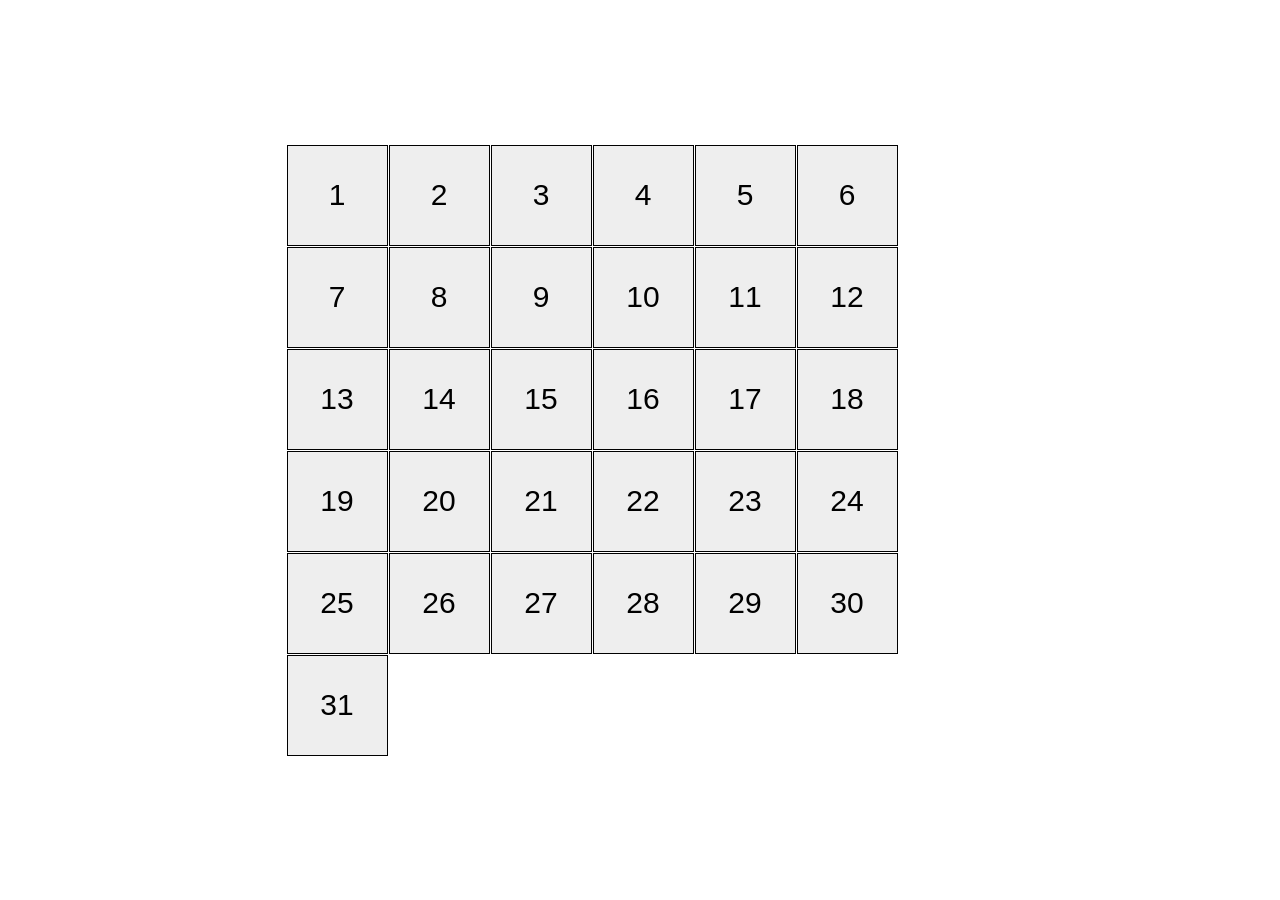
==== dist/index.html @ f3b469dd "make build" ====
<!doctype html><html lang="en"><head><meta charset="utf-8"><meta name="viewport" content="width=device-width, initial-scale=1.0"><title>Calendar</title><link rel="stylesheet" href="index.2bca96c8.css"></head><body class="body"> <div class="calendar calendar--month-length-31 calendar--start-day"> <span class="calendar__day-1"></span> <span class="calendar__day-2"></span> <span class="calendar__day-3"></span> <span class="calendar__day-4"></span> <span class="calendar__day-5"></span> <span class="calendar__day-6"></span> <span class="calendar__day-7"></span> <span class="calendar__day-8"></span> <span class="calendar__day-9"></span> <span class="calendar__day-10"></span> <span class="calendar__day-11"></span> <span class="calendar__day-12"></span> <span class="calendar__day-13"></span> <span class="calendar__day-14"></span> <span class="calendar__day-15"></span> <span class="calendar__day-16"></span> <span class="calendar__day-17"></span> <span class="calendar__day-18"></span> <span class="calendar__day-19"></span> <span class="calendar__day-20"></span> <span class="calendar__day-21"></span> <span class="calendar__day-22"></span> <span class="calendar__day-23"></span> <span class="calendar__day-24"></span> <span class="calendar__day-25"></span> <span class="calendar__day-26"></span> <span class="calendar__day-27"></span> <span class="calendar__day-28"></span> <span class="calendar__day-29"></span> <span class="calendar__day-30"></span> <span class="calendar__day-31"></span> </div> </body></html>
---- dist/index.2bca96c8.css ----
.body{justify-content:center;align-items:center;height:100vh;margin:0;display:flex}.calendar{flex-wrap:wrap;gap:1px;width:707px;display:flex}.calendar__day-1:before{content:"1";box-sizing:border-box;background-color:#eee;border:1px solid #000;justify-content:center;align-items:center;width:101px;height:101px;font-family:Arial,sans-serif;font-size:30px;display:flex}.calendar__day-1:hover{cursor:pointer;background-color:#ffbfcb;transition-duration:.5s;transform:translateY(-20px)}.calendar__day-2:before{content:"2";box-sizing:border-box;background-color:#eee;border:1px solid #000;justify-content:center;align-items:center;width:101px;height:101px;font-family:Arial,sans-serif;font-size:30px;display:flex}.calendar__day-2:hover{cursor:pointer;background-color:#ffbfcb;transition-duration:.5s;transform:translateY(-20px)}.calendar__day-3:before{content:"3";box-sizing:border-box;background-color:#eee;border:1px solid #000;justify-content:center;align-items:center;width:101px;height:101px;font-family:Arial,sans-serif;font-size:30px;display:flex}.calendar__day-3:hover{cursor:pointer;background-color:#ffbfcb;transition-duration:.5s;transform:translateY(-20px)}.calendar__day-4:before{content:"4";box-sizing:border-box;background-color:#eee;border:1px solid #000;justify-content:center;align-items:center;width:101px;height:101px;font-family:Arial,sans-serif;font-size:30px;display:flex}.calendar__day-4:hover{cursor:pointer;background-color:#ffbfcb;transition-duration:.5s;transform:translateY(-20px)}.calendar__day-5:before{content:"5";box-sizing:border-box;background-color:#eee;border:1px solid #000;justify-content:center;align-items:center;width:101px;height:101px;font-family:Arial,sans-serif;font-size:30px;display:flex}.calendar__day-5:hover{cursor:pointer;background-color:#ffbfcb;transition-duration:.5s;transform:translateY(-20px)}.calendar__day-6:before{content:"6";box-sizing:border-box;background-color:#eee;border:1px solid #000;justify-content:center;align-items:center;width:101px;height:101px;font-family:Arial,sans-serif;font-size:30px;display:flex}.calendar__day-6:hover{cursor:pointer;background-color:#ffbfcb;transition-duration:.5s;transform:translateY(-20px)}.calendar__day-7:before{content:"7";box-sizing:border-box;background-color:#eee;border:1px solid #000;justify-content:center;align-items:center;width:101px;height:101px;font-family:Arial,sans-serif;font-size:30px;display:flex}.calendar__day-7:hover{cursor:pointer;background-color:#ffbfcb;transition-duration:.5s;transform:translateY(-20px)}.calendar__day-8:before{content:"8";box-sizing:border-box;background-color:#eee;border:1px solid #000;justify-content:center;align-items:center;width:101px;height:101px;font-family:Arial,sans-serif;font-size:30px;display:flex}.calendar__day-8:hover{cursor:pointer;background-color:#ffbfcb;transition-duration:.5s;transform:translateY(-20px)}.calendar__day-9:before{content:"9";box-sizing:border-box;background-color:#eee;border:1px solid #000;justify-content:center;align-items:center;width:101px;height:101px;font-family:Arial,sans-serif;font-size:30px;display:flex}.calendar__day-9:hover{cursor:pointer;background-color:#ffbfcb;transition-duration:.5s;transform:translateY(-20px)}.calendar__day-10:before{content:"10";box-sizing:border-box;background-color:#eee;border:1px solid #000;justify-content:center;align-items:center;width:101px;height:101px;font-family:Arial,sans-serif;font-size:30px;display:flex}.calendar__day-10:hover{cursor:pointer;background-color:#ffbfcb;transition-duration:.5s;transform:translateY(-20px)}.calendar__day-11:before{content:"11";box-sizing:border-box;background-color:#eee;border:1px solid #000;justify-content:center;align-items:center;width:101px;height:101px;font-family:Arial,sans-serif;font-size:30px;display:flex}.calendar__day-11:hover{cursor:pointer;background-color:#ffbfcb;transition-duration:.5s;transform:translateY(-20px)}.calendar__day-12:before{content:"12";box-sizing:border-box;background-color:#eee;border:1px solid #000;justify-content:center;align-items:center;width:101px;height:101px;font-family:Arial,sans-serif;font-size:30px;display:flex}.calendar__day-12:hover{cursor:pointer;background-color:#ffbfcb;transition-duration:.5s;transform:translateY(-20px)}.calendar__day-13:before{content:"13";box-sizing:border-box;background-color:#eee;border:1px solid #000;justify-content:center;align-items:center;width:101px;height:101px;font-family:Arial,sans-serif;font-size:30px;display:flex}.calendar__day-13:hover{cursor:pointer;background-color:#ffbfcb;transition-duration:.5s;transform:translateY(-20px)}.calendar__day-14:before{content:"14";box-sizing:border-box;background-color:#eee;border:1px solid #000;justify-content:center;align-items:center;width:101px;height:101px;font-family:Arial,sans-serif;font-size:30px;display:flex}.calendar__day-14:hover{cursor:pointer;background-color:#ffbfcb;transition-duration:.5s;transform:translateY(-20px)}.calendar__day-15:before{content:"15";box-sizing:border-box;background-color:#eee;border:1px solid #000;justify-content:center;align-items:center;width:101px;height:101px;font-family:Arial,sans-serif;font-size:30px;display:flex}.calendar__day-15:hover{cursor:pointer;background-color:#ffbfcb;transition-duration:.5s;transform:translateY(-20px)}.calendar__day-16:before{content:"16";box-sizing:border-box;background-color:#eee;border:1px solid #000;justify-content:center;align-items:center;width:101px;height:101px;font-family:Arial,sans-serif;font-size:30px;display:flex}.calendar__day-16:hover{cursor:pointer;background-color:#ffbfcb;transition-duration:.5s;transform:translateY(-20px)}.calendar__day-17:before{content:"17";box-sizing:border-box;background-color:#eee;border:1px solid #000;justify-content:center;align-items:center;width:101px;height:101px;font-family:Arial,sans-serif;font-size:30px;display:flex}.calendar__day-17:hover{cursor:pointer;background-color:#ffbfcb;transition-duration:.5s;transform:translateY(-20px)}.calendar__day-18:before{content:"18";box-sizing:border-box;background-color:#eee;border:1px solid #000;justify-content:center;align-items:center;width:101px;height:101px;font-family:Arial,sans-serif;font-size:30px;display:flex}.calendar__day-18:hover{cursor:pointer;background-color:#ffbfcb;transition-duration:.5s;transform:translateY(-20px)}.calendar__day-19:before{content:"19";box-sizing:border-box;background-color:#eee;border:1px solid #000;justify-content:center;align-items:center;width:101px;height:101px;font-family:Arial,sans-serif;font-size:30px;display:flex}.calendar__day-19:hover{cursor:pointer;background-color:#ffbfcb;transition-duration:.5s;transform:translateY(-20px)}.calendar__day-20:before{content:"20";box-sizing:border-box;background-color:#eee;border:1px solid #000;justify-content:center;align-items:center;width:101px;height:101px;font-family:Arial,sans-serif;font-size:30px;display:flex}.calendar__day-20:hover{cursor:pointer;background-color:#ffbfcb;transition-duration:.5s;transform:translateY(-20px)}.calendar__day-21:before{content:"21";box-sizing:border-box;background-color:#eee;border:1px solid #000;justify-content:center;align-items:center;width:101px;height:101px;font-family:Arial,sans-serif;font-size:30px;display:flex}.calendar__day-21:hover{cursor:pointer;background-color:#ffbfcb;transition-duration:.5s;transform:translateY(-20px)}.calendar__day-22:before{content:"22";box-sizing:border-box;background-color:#eee;border:1px solid #000;justify-content:center;align-items:center;width:101px;height:101px;font-family:Arial,sans-serif;font-size:30px;display:flex}.calendar__day-22:hover{cursor:pointer;background-color:#ffbfcb;transition-duration:.5s;transform:translateY(-20px)}.calendar__day-23:before{content:"23";box-sizing:border-box;background-color:#eee;border:1px solid #000;justify-content:center;align-items:center;width:101px;height:101px;font-family:Arial,sans-serif;font-size:30px;display:flex}.calendar__day-23:hover{cursor:pointer;background-color:#ffbfcb;transition-duration:.5s;transform:translateY(-20px)}.calendar__day-24:before{content:"24";box-sizing:border-box;background-color:#eee;border:1px solid #000;justify-content:center;align-items:center;width:101px;height:101px;font-family:Arial,sans-serif;font-size:30px;display:flex}.calendar__day-24:hover{cursor:pointer;background-color:#ffbfcb;transition-duration:.5s;transform:translateY(-20px)}.calendar__day-25:before{content:"25";box-sizing:border-box;background-color:#eee;border:1px solid #000;justify-content:center;align-items:center;width:101px;height:101px;font-family:Arial,sans-serif;font-size:30px;display:flex}.calendar__day-25:hover{cursor:pointer;background-color:#ffbfcb;transition-duration:.5s;transform:translateY(-20px)}.calendar__day-26:before{content:"26";box-sizing:border-box;background-color:#eee;border:1px solid #000;justify-content:center;align-items:center;width:101px;height:101px;font-family:Arial,sans-serif;font-size:30px;display:flex}.calendar__day-26:hover{cursor:pointer;background-color:#ffbfcb;transition-duration:.5s;transform:translateY(-20px)}.calendar__day-27:before{content:"27";box-sizing:border-box;background-color:#eee;border:1px solid #000;justify-content:center;align-items:center;width:101px;height:101px;font-family:Arial,sans-serif;font-size:30px;display:flex}.calendar__day-27:hover{cursor:pointer;background-color:#ffbfcb;transition-duration:.5s;transform:translateY(-20px)}.calendar__day-28:before{content:"28";box-sizing:border-box;background-color:#eee;border:1px solid #000;justify-content:center;align-items:center;width:101px;height:101px;font-family:Arial,sans-serif;font-size:30px;display:flex}.calendar__day-28:hover{cursor:pointer;background-color:#ffbfcb;transition-duration:.5s;transform:translateY(-20px)}.calendar__day-29:before{content:"29";box-sizing:border-box;background-color:#eee;border:1px solid #000;justify-content:center;align-items:center;width:101px;height:101px;font-family:Arial,sans-serif;font-size:30px;display:flex}.calendar__day-29:hover{cursor:pointer;background-color:#ffbfcb;transition-duration:.5s;transform:translateY(-20px)}.calendar__day-30:before{content:"30";box-sizing:border-box;background-color:#eee;border:1px solid #000;justify-content:center;align-items:center;width:101px;height:101px;font-family:Arial,sans-serif;font-size:30px;display:flex}.calendar__day-30:hover{cursor:pointer;background-color:#ffbfcb;transition-duration:.5s;transform:translateY(-20px)}.calendar__day-31:before{content:"31";box-sizing:border-box;background-color:#eee;border:1px solid #000;justify-content:center;align-items:center;width:101px;height:101px;font-family:Arial,sans-serif;font-size:30px;display:flex}.calendar__day-31:hover{cursor:pointer;background-color:#ffbfcb;transition-duration:.5s;transform:translateY(-20px)}.calendar--start-day-mon__day-1{margin-left:0}.calendar--start-day-tue__day-1{margin-left:101px}.calendar--start-day-wed__day-1{margin-left:202px}.calendar--start-day-thu__day-1{margin-left:303px}.calendar--start-day-fri__day-1{margin-left:404px}.calendar--start-day-sat__day-1{margin-left:505px}.calendar--start-day-sun__day-1{margin-left:606px}.calendar--month-length-28 .calendar__day-28:nth-child(n+29),.calendar--month-length-29 .calendar__day-29:nth-child(n+30),.calendar--month-length-30 .calendar__day-30:nth-child(n+31),.calendar--month-length-31 .calendar__day-31:nth-child(n+32){display:none}
/*# sourceMappingURL=index.2bca96c8.css.map */
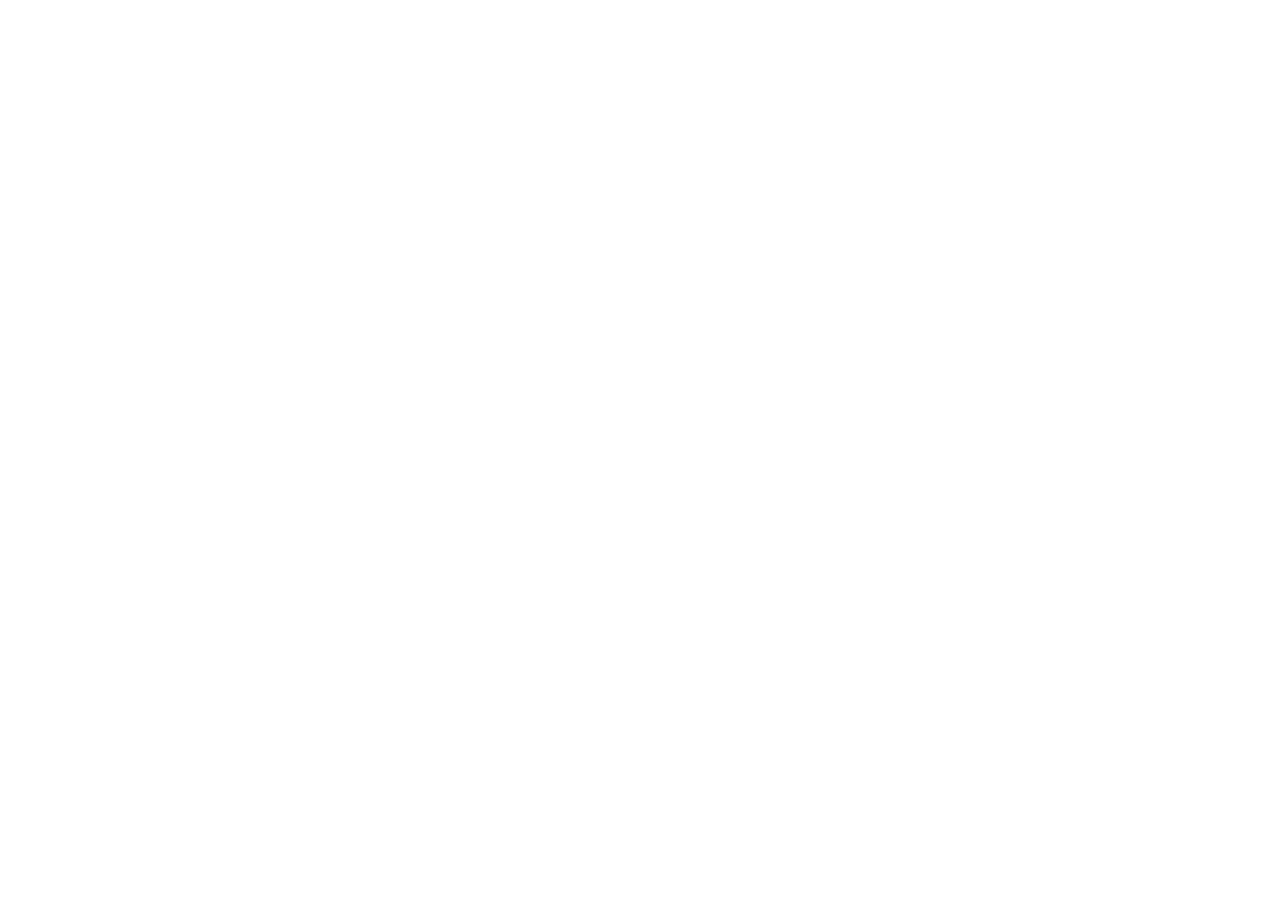
==== commit a7aba296: "day fixing" ====
--- a/dist/index.html
+++ b/dist/index.html
@@ -1 +1,44 @@
-<!doctype html><html lang="en"><head><meta charset="utf-8"><meta name="viewport" content="width=device-width, initial-scale=1.0"><title>Calendar</title><link rel="stylesheet" href="index.2bca96c8.css"></head><body class="body"> <div class="calendar calendar--month-length-31 calendar--start-day"> <span class="calendar__day-1"></span> <span class="calendar__day-2"></span> <span class="calendar__day-3"></span> <span class="calendar__day-4"></span> <span class="calendar__day-5"></span> <span class="calendar__day-6"></span> <span class="calendar__day-7"></span> <span class="calendar__day-8"></span> <span class="calendar__day-9"></span> <span class="calendar__day-10"></span> <span class="calendar__day-11"></span> <span class="calendar__day-12"></span> <span class="calendar__day-13"></span> <span class="calendar__day-14"></span> <span class="calendar__day-15"></span> <span class="calendar__day-16"></span> <span class="calendar__day-17"></span> <span class="calendar__day-18"></span> <span class="calendar__day-19"></span> <span class="calendar__day-20"></span> <span class="calendar__day-21"></span> <span class="calendar__day-22"></span> <span class="calendar__day-23"></span> <span class="calendar__day-24"></span> <span class="calendar__day-25"></span> <span class="calendar__day-26"></span> <span class="calendar__day-27"></span> <span class="calendar__day-28"></span> <span class="calendar__day-29"></span> <span class="calendar__day-30"></span> <span class="calendar__day-31"></span> </div> </body></html>+<!doctype html>
+<html lang="en">
+  <head>
+    <meta charset="UTF-8">
+    <meta name="viewport" content="width=device-width, initial-scale=1.0">
+    <title>Calendar</title>
+    <link rel="stylesheet" href="/index.e378193d.css">
+  </head>
+  <body class="body">
+    <div class="calendar calendar--start-day-sun calendar--month-length-31">
+            <span class="calendar__day-1"></span>
+            <span class="calendar__day-2"></span>
+            <span class="calendar__day-3"></span>
+            <span class="calendar__day-4"></span>
+            <span class="calendar__day-5"></span>
+            <span class="calendar__day-6"></span>
+            <span class="calendar__day-7"></span>
+            <span class="calendar__day-8"></span>
+            <span class="calendar__day-9"></span>
+            <span class="calendar__day-10"></span>
+            <span class="calendar__day-11"></span>
+            <span class="calendar__day-12"></span>
+            <span class="calendar__day-13"></span>
+            <span class="calendar__day-14"></span>
+            <span class="calendar__day-15"></span>
+            <span class="calendar__day-16"></span>
+            <span class="calendar__day-17"></span>
+            <span class="calendar__day-18"></span>
+            <span class="calendar__day-19"></span>
+            <span class="calendar__day-20"></span>
+            <span class="calendar__day-21"></span>
+            <span class="calendar__day-22"></span>
+            <span class="calendar__day-23"></span>
+            <span class="calendar__day-24"></span>
+            <span class="calendar__day-25"></span>
+            <span class="calendar__day-26"></span>
+            <span class="calendar__day-27"></span>
+            <span class="calendar__day-28"></span>
+            <span class="calendar__day-29"></span>
+            <span class="calendar__day-30"></span>
+            <span class="calendar__day-31"></span>
+    </div>
+  <script src="/layout_calendar.59712999.js"></script></body>
+</html>
